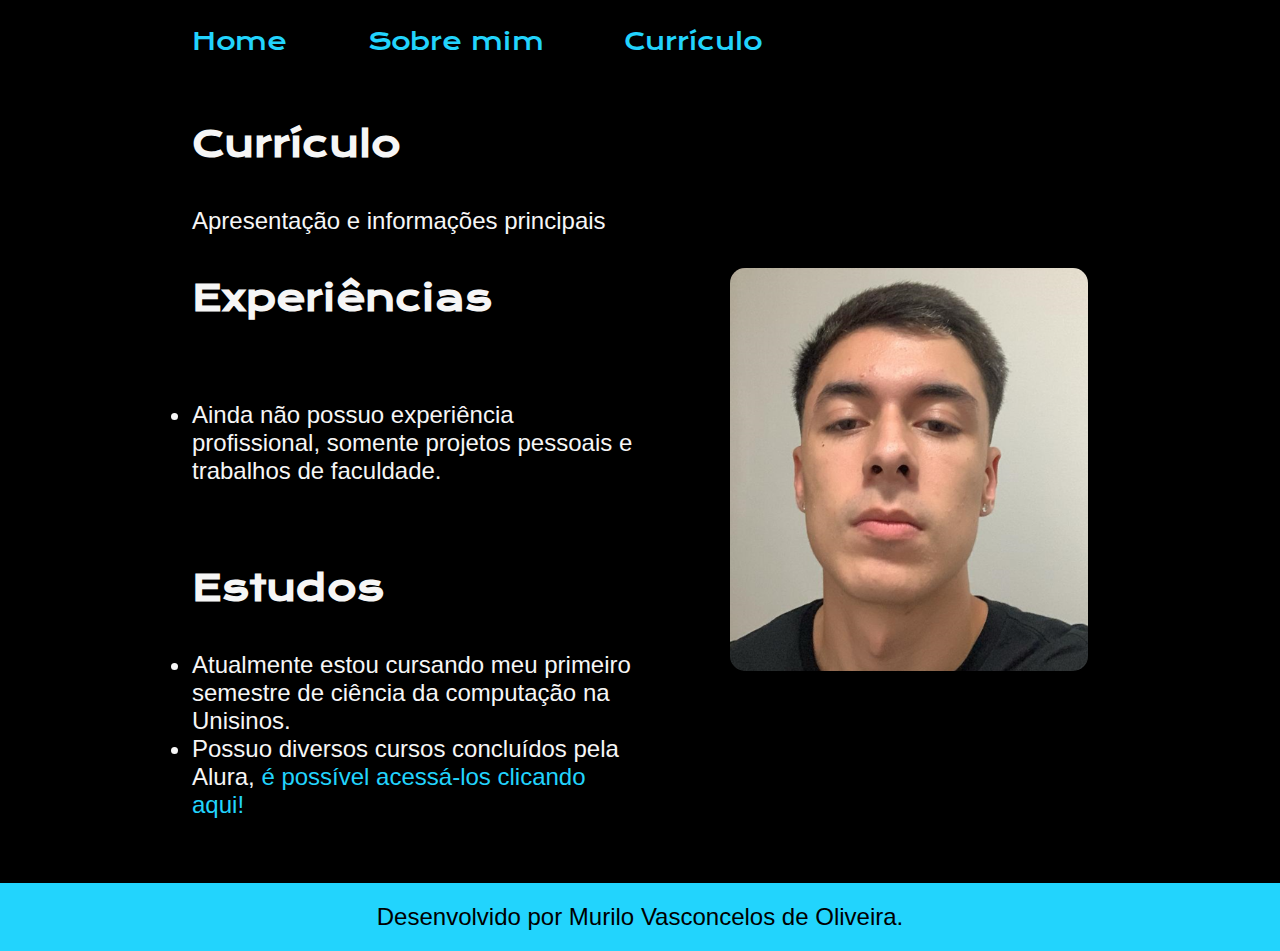
==== curriculo.html @ 05ce64e6 "Add files via upload" ====
<!DOCTYPE html>
<html lang="pt-br">
<head>
    <meta charset="UTF-8">
    <meta name="viewport" content="width=device-width, initial-scale=1.0">
    <title>Currículo | Murilo Vasconcelos de Oliveira</title>
    <link rel="stylesheet" href="styles/style.css">
</head>
<body>
    <header class="cabecalho">
        <nav class="cabecalho__menu">
            <a class="cabecalho__menu__link" href="index.html">Home</a>
            <a class="cabecalho__menu__link" href="about.html">Sobre mim</a>
            <a class="cabecalho__menu__link" href="curriculo.html">Currículo</a>
        </nav>   
    </header>

    <main class="apresentacao">
        <section class="apresentacao__conteudo">
            <h1 class="apresentacao__conteudo__titulo">Currículo</h1>
            <p class="apresentacao__conteudo__texto">
                Apresentação e informações principais
            </p>
            <h2 class="apresentacao__conteudo__titulo">Experiências</h2>
            <p class="apresentacao__conteudo__texto">
            <ul class="apresentacao__conteudo__texto">
                <li>Ainda não possuo experiência profissional, somente projetos pessoais e trabalhos de faculdade.</li>
            </ul>
            </p>
            <h2 class="apresentacao__conteudo__titulo">Estudos</h2>
            <div class="apresentacao__conteudo__texto">
            <ul class="apresentacao__conteudo__texto">
                <li>Atualmente estou cursando meu primeiro semestre de ciência da computação na Unisinos.</li>
                <li>Possuo diversos cursos concluídos pela Alura, <a href="https://www.linkedin.com/in/murilo-vasconcelos-de-oliveira-5512b1265/details/certifications/" target="_blank">é possível acessá-los clicando aqui!</a> </li>
            </ul>
            </div>    
        </section>
        <img class="apresentacao__imagem" src="./assets/murilo.png" alt="Foto do Murilo">
    </main> 

    <footer class="rodape">
        <p>Desenvolvido por Murilo Vasconcelos de Oliveira.</p>
    </footer>
</body>
</html>
---- styles/style.css ----
@import url('https://fonts.googleapis.com/css2?family=Krona+One&family=Montserrat:wght@400;600&display=swap');

:root{
    --cor-principal: #000000;
    --cor-secundaria: #F6F6F6;
    --cor-terciaria: #22D4FD;
    --cor-hover: #272727;
    --cor-hover-nome: #1ba2c0;

    --fonte-primaria: 'Krona One', sans-serif;
    --fonte-secundaria: 'Monteserrat', sans-serif;
}

*{
   margin: 0;
   padding: 0; 
}

body {
    
    box-sizing: border-box;
    background-color: var(--cor-principal);
    color: var(--cor-secundaria);
}
.cabecalho{
    padding: 2% 0 0 15%;
}
.cabecalho__menu{
    display: flex;
    gap: 80px;
}
.cabecalho__menu__link{
    font-family: var(--fonte-primaria);
    font-size: 1.5rem;
    font-weight: 550;
    color: var(--cor-terciaria);
    text-decoration: none;
}
.nome{
    color: var(--cor-terciaria);
}
.nome:hover{
    color: var(--cor-hover-nome);
}
.apresentacao{
    padding: 5% 15%;
    display: flex;
    align-items: center;
    justify-content: space-between;
    gap: 82px;
}
.apresentacao__conteudo{
    width: 50%;
    display: flex;
    flex-direction: column;
    gap: 40px;
}
.apresentacao__conteudo__titulo{
    font-size: 2.25rem;
    font-family: var(--fonte-primaria);
}
.titulo-destaque{
    color: var(--cor-terciaria);
}
.apresentacao__conteudo__texto{
    font-size: 1.5rem;
    font-family: var(--fonte-secundaria);
}
.apresentacao__links{
    display: flex;
    flex-direction: column;
    justify-content: space-between;
    align-items: center;
    gap: 32px;
}
.apresentacao__links__subtitulo{
    font-family: var(--fonte-primaria);
    font-weight: 400;
    font-size: 1.5rem; 
}
.apresentacao__links__navagecao{
    display: flex;
    justify-content: center;
    gap: 16px;
    border: 2px solid var(--cor-terciaria);
    width: 50%;
    text-align: center;
    border-radius: 8px;
    font-size: 1.5rem;
    font-weight: 600;
    color: var(--cor-secundaria);            
    padding: 21.5px 0;
    text-decoration: none;
    font-family: var(--fonte-secundaria);
}
.apresentacao__links_link:hover{
    background-color: var(--cor-hover);
}
.apresentacao__imagem{
    border-radius: 15px;
    width: 40%;
}
.rodape{
    color: var(--cor-principal);
    background-color: var(--cor-terciaria);
    padding: 20px;
    text-align: center;
    font-family: var(--fonte-secundaria);
    font-size: 1.5rem;
    font-weight: 400;
}
.apresentacao__conteudo__texto a{
    text-decoration: none;
    color:var(--cor-terciaria);
}
@media(max-width: 1000px){
    .cabecalho{
        padding: 10%;     
    }
    .cabecalho__menu{
        justify-content: center;
    }
    .apresentacao{
        flex-direction: column-reverse;
        padding: 5%;

    }
    .apresentacao__conteudo{
        width: auto;
    }
}
@media(max-width: 500px){
    .cabecalho__menu__link{
        font-size: 1.25rem;
        font-weight: 550;
    }
}
@media(max-width: 450px){
    .cabecalho__menu__link{
        font-size: 1rem;
        font-weight: 550;
    }
}
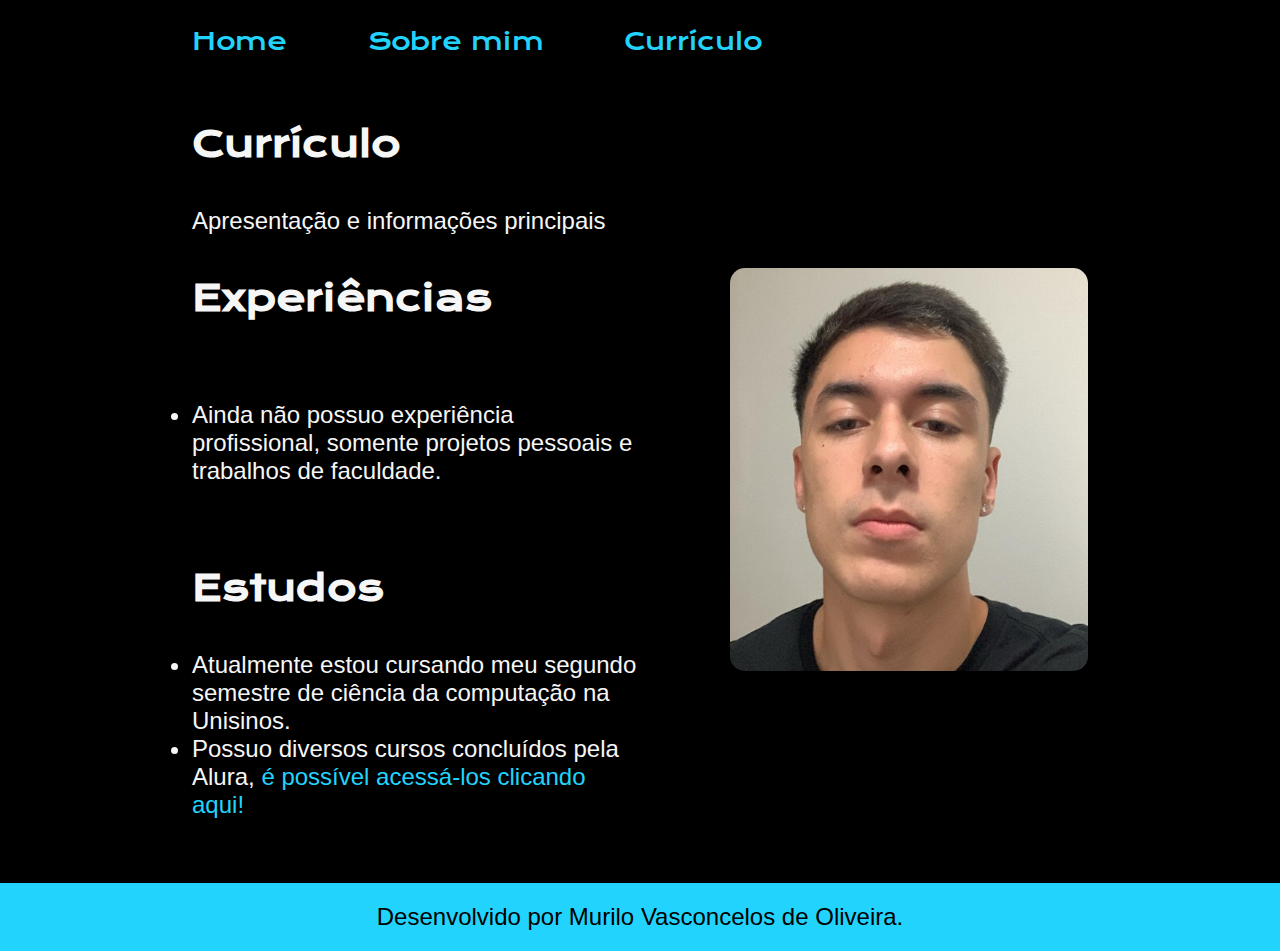
==== commit 0f1ea92d: "Update curriculo.html" ====
--- a/curriculo.html
+++ b/curriculo.html
@@ -30,7 +30,7 @@
             <h2 class="apresentacao__conteudo__titulo">Estudos</h2>
             <div class="apresentacao__conteudo__texto">
             <ul class="apresentacao__conteudo__texto">
-                <li>Atualmente estou cursando meu primeiro semestre de ciência da computação na Unisinos.</li>
+                <li>Atualmente estou cursando meu segundo semestre de ciência da computação na Unisinos.</li>
                 <li>Possuo diversos cursos concluídos pela Alura, <a href="https://www.linkedin.com/in/murilo-vasconcelos-de-oliveira-5512b1265/details/certifications/" target="_blank">é possível acessá-los clicando aqui!</a> </li>
             </ul>
             </div>    
@@ -42,4 +42,4 @@
         <p>Desenvolvido por Murilo Vasconcelos de Oliveira.</p>
     </footer>
 </body>
-</html>+</html>
